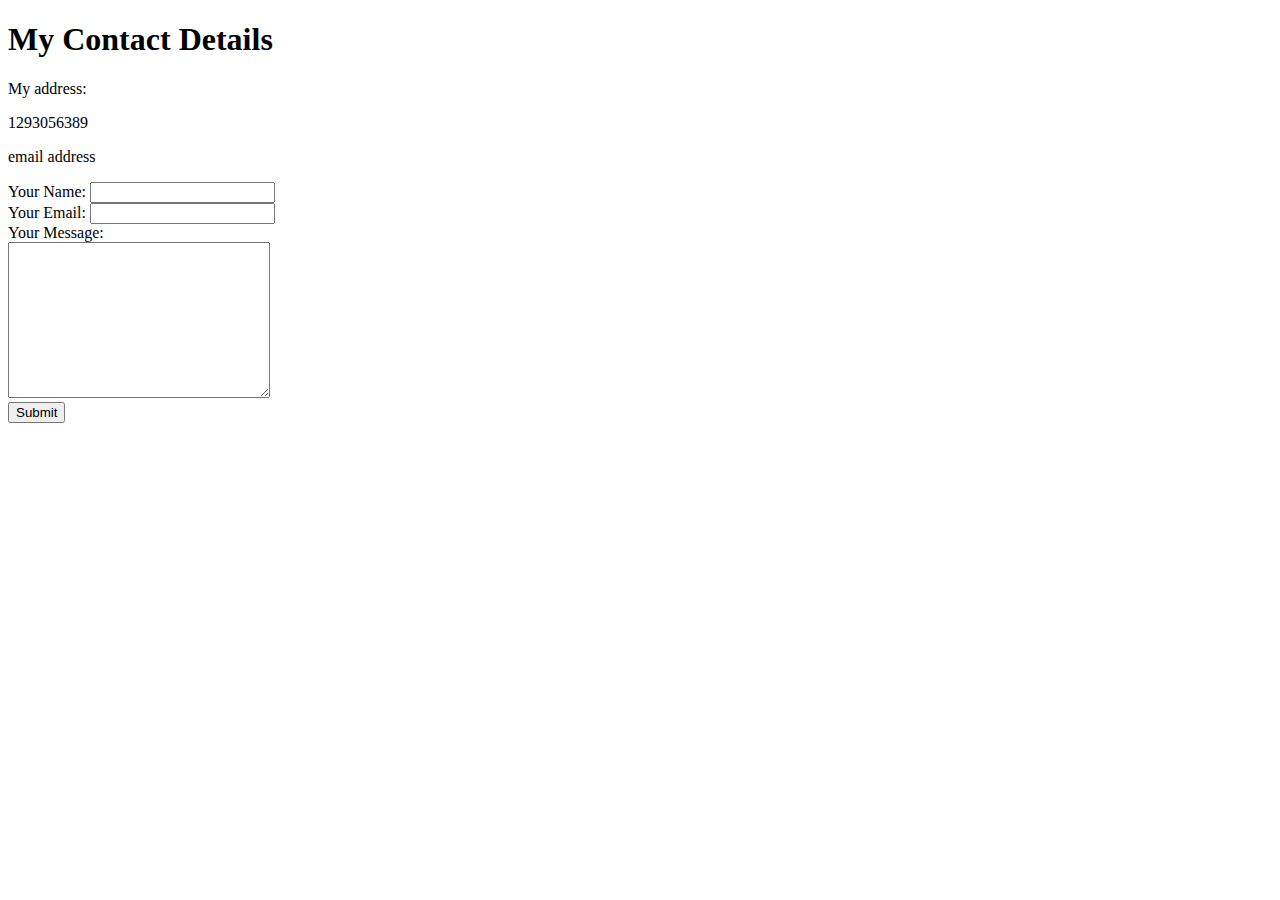
==== contacts.html @ a00d3c67 "update cv" ====
<!DOCTYPE html>
<html lang="en">
<head>
    <meta charset="UTF-8">
    <title>Contact Me</title>
</head>
<body>
    <h1>My Contact Details</h1>
    <p>My address: </p>
    <p>1293056389</p>
    <p>email address</p>

    <form action="mailto:2442073546@qq.com" method="post" enctype="text/plain">
        <label for="">Your Name: </label>
        <input type="text" name="yourName" value="">
        <br>
        <label for="">Your Email: </label>
        <input type="email" name="yourEmail">
        <br>
        <label for="">Your Message: </label>
        <br>
        <textarea name="yourMessage" rows="10", cols="30"></textarea>
        <br>
        <input type="submit">
    </form>
    
</body>
</html>
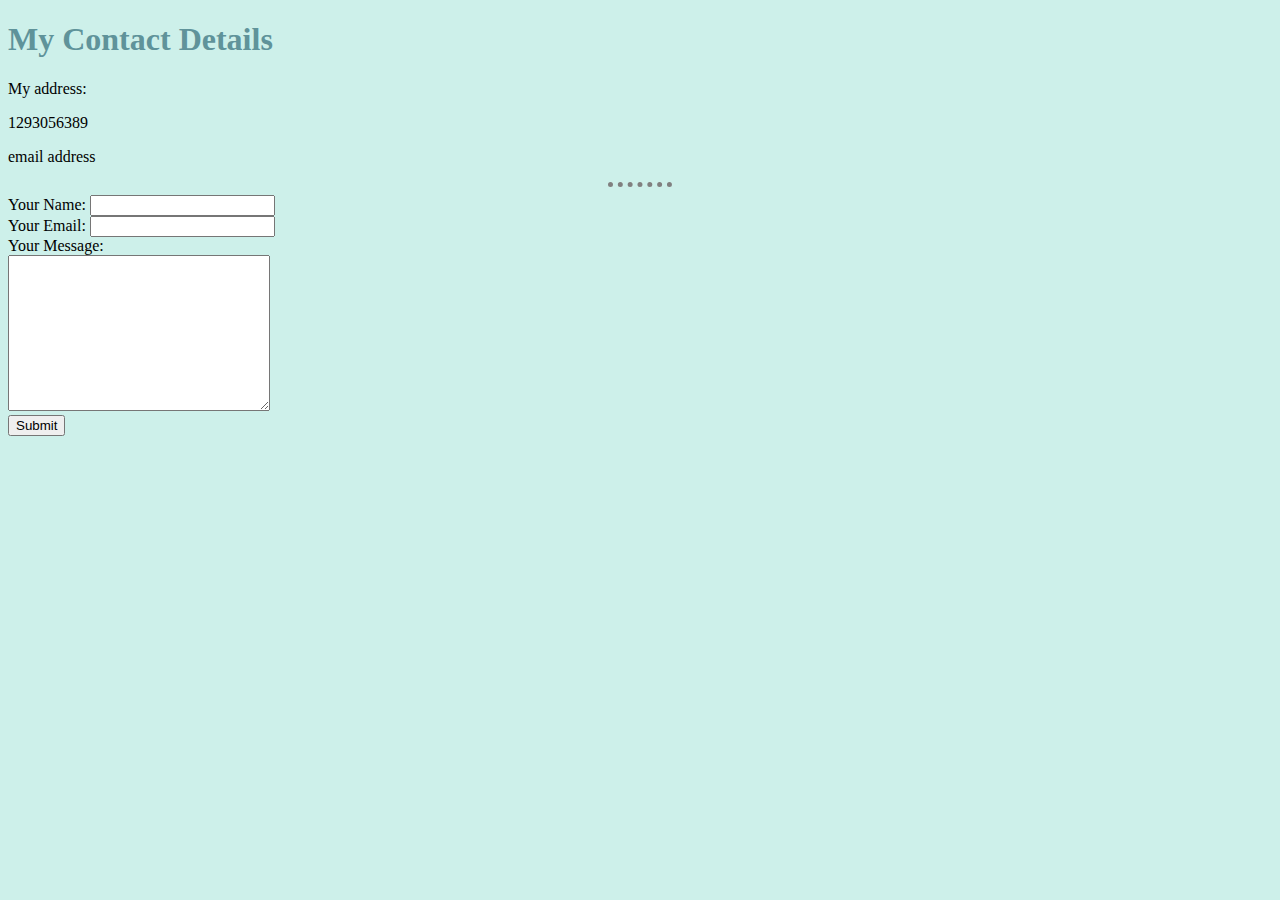
==== commit 81adae05: "add css" ====
--- a/contacts.html
+++ b/contacts.html
@@ -3,12 +3,15 @@
 <head>
     <meta charset="UTF-8">
     <title>Contact Me</title>
+    <link rel="stylesheet" href="css/styles.css">
 </head>
 <body>
     <h1>My Contact Details</h1>
     <p>My address: </p>
     <p>1293056389</p>
     <p>email address</p>
+
+    <hr>
 
     <form action="mailto:2442073546@qq.com" method="post" enctype="text/plain">
         <label for="">Your Name: </label>
--- a/css/styles.css
+++ b/css/styles.css
@@ -0,0 +1,18 @@
+body {
+    background-color:#CDF0EA;
+}
+
+hr {
+    border-style:dotted none none;
+    border-color: grey;
+    border-width: 5px;
+    width: 5%;
+}
+
+h1 {
+    color:#5F939A;
+}
+
+h3 {
+    color:#5F939A;
+}